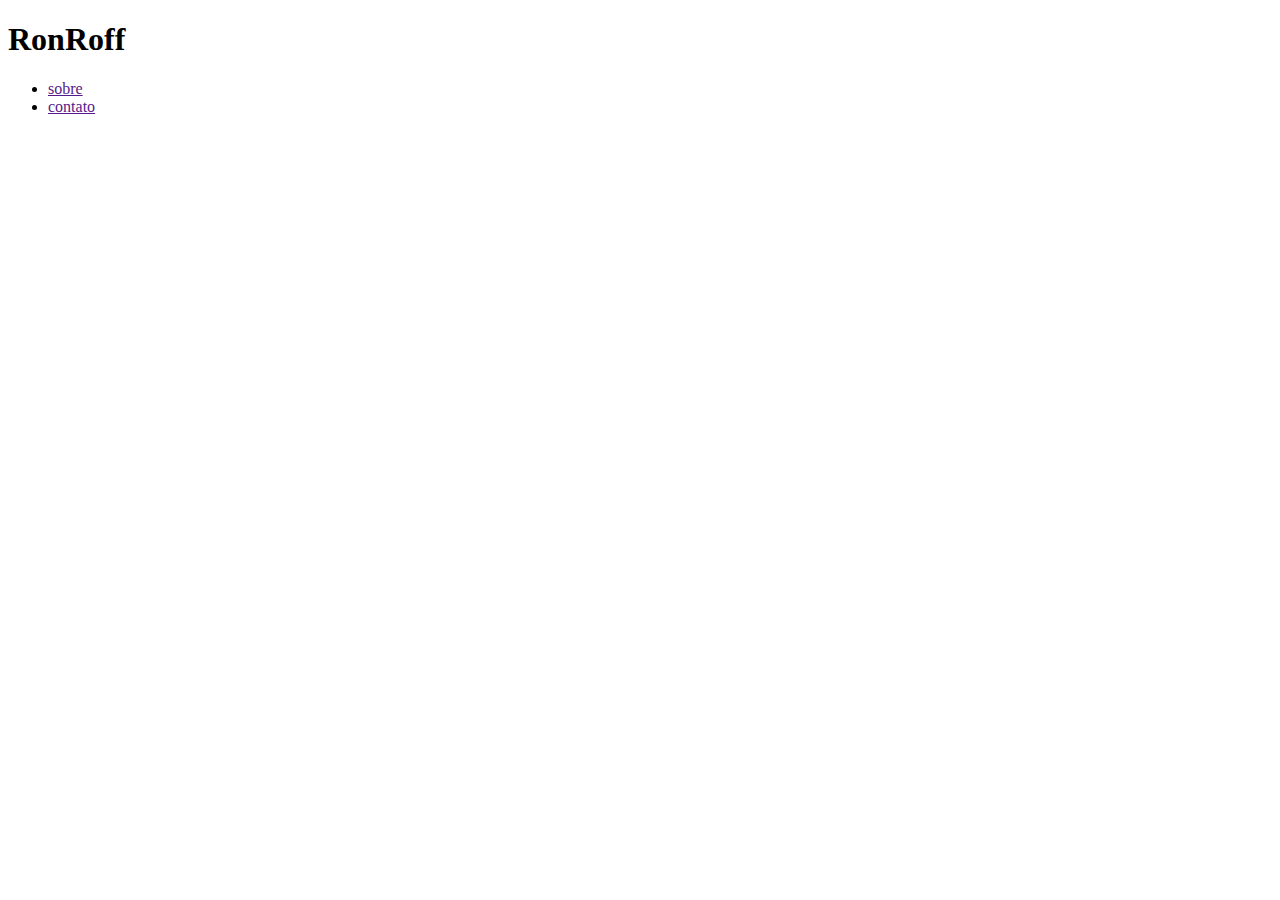
==== index.html @ a34f5109 "First commit." ====
<!DOCTYPE html>
<html lang="pt-br">
<head>
    <meta charset="UTF-8">
    <meta http-equiv="X-UA-Compatible" content="IE=edge">
    <meta name="viewport" content="width=device-width, initial-scale=1.0">
    <link rel="stylesheet" href="./css/style.css">
    <title>RonRoff</title>
</head>
<body>
    <span id="header"></span>
    <span id="posts"></span>
    <span id="footer"></span>

    <script src="./js/script.js"></script>
    <script src="./js/header.js"></script>
    <script src="./js/posts.js"></script>
    <script src="./js/footer.js"></script>
</body>
</html>
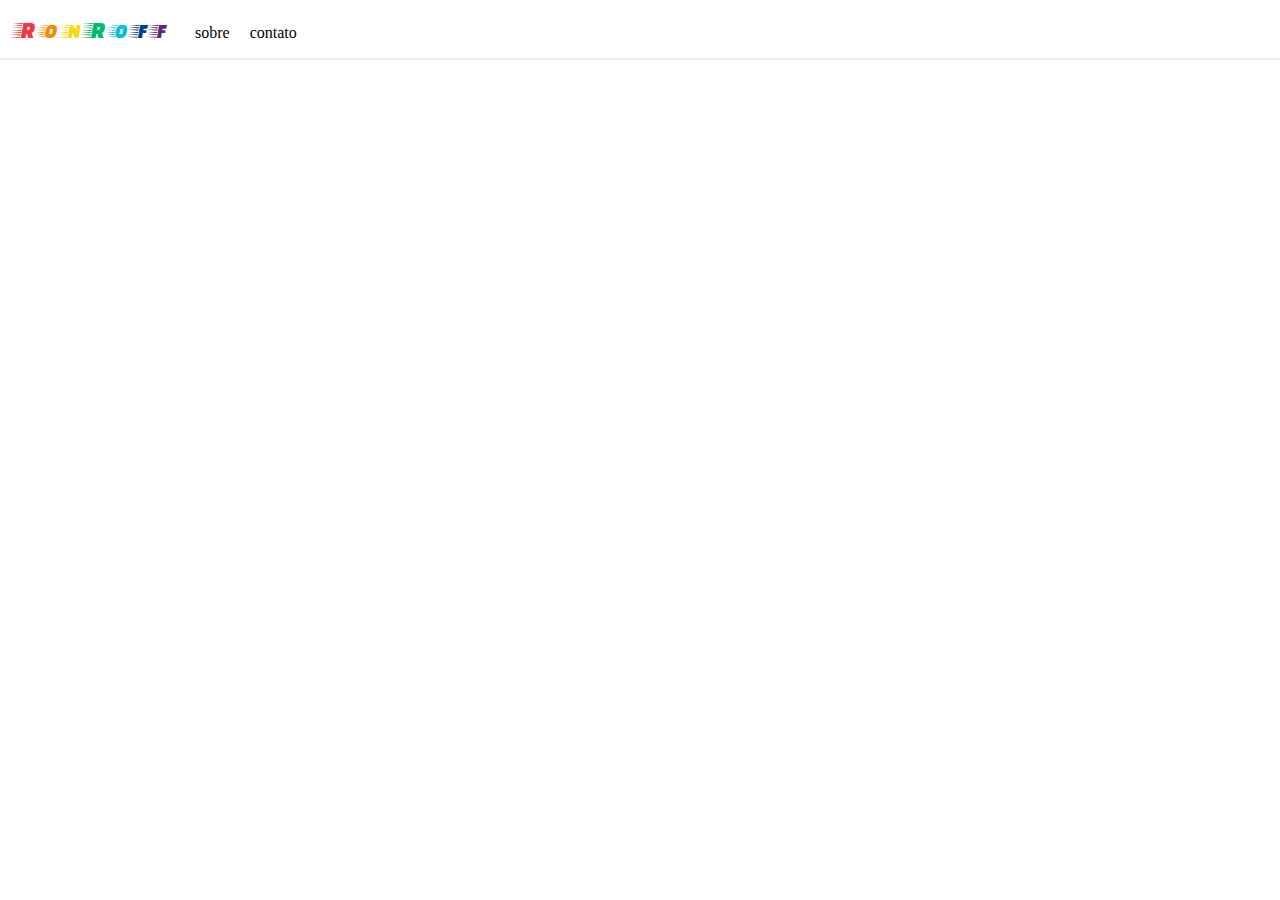
==== commit 1b2b439a: "added some style" ====
--- a/index.html
+++ b/index.html
@@ -4,13 +4,14 @@
     <meta charset="UTF-8">
     <meta http-equiv="X-UA-Compatible" content="IE=edge">
     <meta name="viewport" content="width=device-width, initial-scale=1.0">
+    <link href="https://fonts.googleapis.com/css2?family=Faster+One&display=swap" rel="stylesheet">
     <link rel="stylesheet" href="./css/style.css">
     <title>RonRoff</title>
 </head>
 <body>
-    <span id="header"></span>
-    <span id="posts"></span>
-    <span id="footer"></span>
+    <span class="header" id="header"></span>
+    <span class="posts" id="posts"></span>
+    <span class="footer" id="footer"></span>
 
     <script src="./js/script.js"></script>
     <script src="./js/header.js"></script>
--- a/css/style.css
+++ b/css/style.css
@@ -0,0 +1,65 @@
+* {
+    margin: 0;
+    height: auto;
+}
+
+header {
+    background-color: white;
+    box-shadow: rgba(0, 0, 0, 0.1) 0px 1px 3px 0px, rgba(0, 0, 0, 0.06) 0px 1px 2px 0px;
+}
+
+header nav {}
+
+header nav ul {
+    padding: 1em;
+}
+
+header nav ul li {
+    display: inline;
+    padding-right: 1em;
+}
+
+header nav ul li a {
+    text-decoration: none;
+    color: black;
+}
+
+.logo {
+    font-family: 'Faster One', cursive;
+    font-size: 1.5em;
+}
+
+.menu-link {
+}
+
+.posts {   
+}
+
+article {
+    text-align: justify;
+    margin: 1em;
+    padding: 1em;
+    box-shadow: rgba(0, 0, 0, 0.1) 0px 1px 3px 0px, rgba(0, 0, 0, 0.06) 0px 1px 2px 0px;
+}
+
+h2 {
+    margin-top: 0.5em;
+}
+
+p {
+    margin-top: 0.5em;
+}
+
+button {
+    margin-top: 1em;
+    padding: 0.5em;
+    border-width: 1px;
+    border-color: grey;
+    background-color: white;
+    color: black;
+}
+
+button:hover {
+    background-color: black;
+    color: white;
+}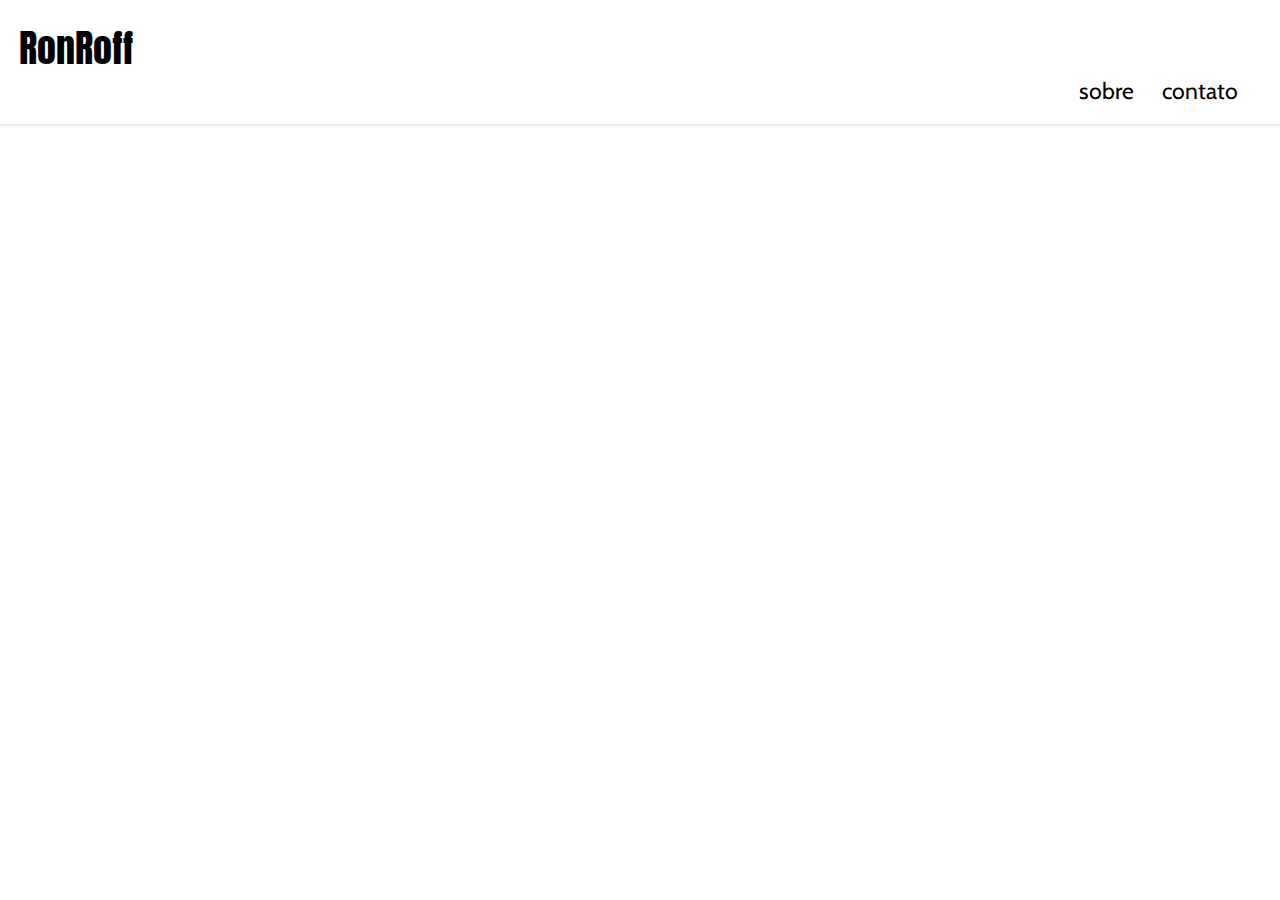
==== commit 5cb3ac76: "styling" ====
--- a/index.html
+++ b/index.html
@@ -4,7 +4,7 @@
     <meta charset="UTF-8">
     <meta http-equiv="X-UA-Compatible" content="IE=edge">
     <meta name="viewport" content="width=device-width, initial-scale=1.0">
-    <link href="https://fonts.googleapis.com/css2?family=Faster+One&display=swap" rel="stylesheet">
+    <link href="https://fonts.googleapis.com/css2?family=Anton&family=Cabin&display=swap" rel="stylesheet">
     <link rel="stylesheet" href="./css/style.css">
     <title>RonRoff</title>
 </head>
@@ -13,7 +13,6 @@
     <span class="posts" id="posts"></span>
     <span class="footer" id="footer"></span>
 
-    <script src="./js/script.js"></script>
     <script src="./js/header.js"></script>
     <script src="./js/posts.js"></script>
     <script src="./js/footer.js"></script>
--- a/css/style.css
+++ b/css/style.css
@@ -1,6 +1,11 @@
 * {
     margin: 0;
     height: auto;
+}
+
+body {
+    font-family: 'Cabin', sans-serif;
+    font-size: 1.2em;
 }
 
 header {
@@ -25,11 +30,13 @@
 }
 
 .logo {
-    font-family: 'Faster One', cursive;
-    font-size: 1.5em;
+    font-family: 'Anton', sans-serif;
+    font-size: 2em;
 }
 
 .menu-link {
+    font-size: 1.2em;
+    text-align: right;
 }
 
 .posts {   
